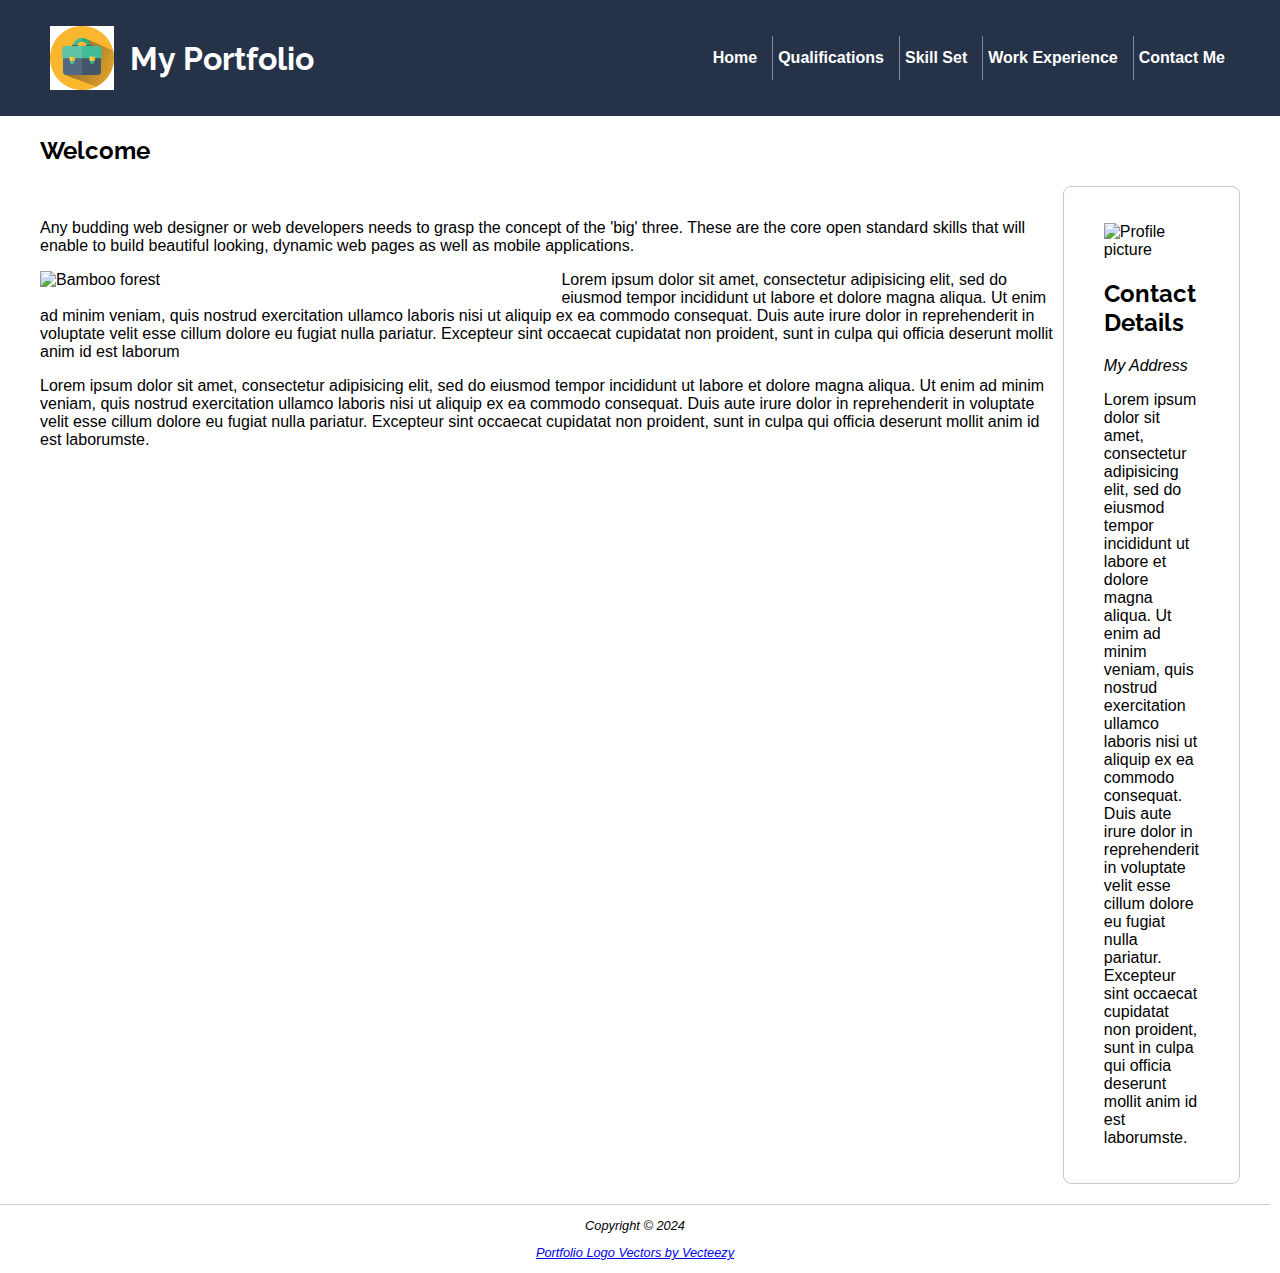
==== index.html @ 488e898a "accessibility fix 1" ====
<!DOCTYPE html>
<html dir="ltr" lang="en">

<head>
  <meta charset="utf-8" />
  <meta name="viewport" content="width=device-width, initial-scale=1" />
  <title>My Portfolio | Home</title>
  <link rel="stylesheet" href="styles/mobile.css" />
  <link rel="stylesheet" href="styles/desktop.css" media="only screen and (min-width : 720px)" />
</head>

<body>
  <header>
    <div class="container">
      <div id="logo">
        <a href="#"><img src="images/portfolio-icon.jpg" alt="" width="64" height="64"></a>
        <h1>My Portfolio</h1>
      </div>
      <nav>
        <ul>
          <li><a href="index.html">Home</a></li>
          <li><a href="qualifications.html">Qualifications</a></li>
          <li><a href="skill-set.html">Skill Set</a></li>
          <li><a href="work-experience.html">Work Experience</a></li>
          <li><a href="contact-me.html">Contact Me</a></li>
        </ul>
      </nav>
    </div>
  </header>

  <main>
    <div class="container">
      <section>
        <h2>Welcome</h2>
        <p>
          <img src="images/dishOne.jpg" alt="" />
        </p>
        <p>
          Any budding web designer or web developers needs to grasp the
          concept of the 'big' three. These are the core open standard skills
          that will enable to build beautiful looking, dynamic web pages as
          well as mobile applications.
        </p>
        <p>
          <img src="images/300x200.jpg" alt="Bamboo forest" class="left-float" />Lorem ipsum dolor
          sit amet, consectetur adipisicing elit, sed do eiusmod tempor
          incididunt ut labore et dolore magna aliqua. Ut enim ad minim
          veniam, quis nostrud exercitation ullamco laboris nisi ut aliquip ex
          ea commodo consequat. Duis aute irure dolor in reprehenderit in
          voluptate velit esse cillum dolore eu fugiat nulla pariatur.
          Excepteur sint occaecat cupidatat non proident, sunt in culpa qui
          officia deserunt mollit anim id est laborum
        </p>
        <p>
          Lorem ipsum dolor sit amet, consectetur adipisicing elit, sed do
          eiusmod tempor incididunt ut labore et dolore magna aliqua. Ut enim
          ad minim veniam, quis nostrud exercitation ullamco laboris nisi ut
          aliquip ex ea commodo consequat. Duis aute irure dolor in
          reprehenderit in voluptate velit esse cillum dolore eu fugiat nulla
          pariatur. Excepteur sint occaecat cupidatat non proident, sunt in
          culpa qui officia deserunt mollit anim id est laborumste.
        </p>
      </section>
      <div class="sidebar">
        <p><img src="images/square200px.png" alt="Profile picture" /></p>
        <h2>Contact Details</h2>
        <address>My Address</address>
        <p>
          Lorem ipsum dolor sit amet, consectetur adipisicing elit, sed do
          eiusmod tempor incididunt ut labore et dolore magna aliqua. Ut enim
          ad minim veniam, quis nostrud exercitation ullamco laboris nisi ut
          aliquip ex ea commodo consequat. Duis aute irure dolor in
          reprehenderit in voluptate velit esse cillum dolore eu fugiat nulla
          pariatur. Excepteur sint occaecat cupidatat non proident, sunt in
          culpa qui officia deserunt mollit anim id est laborumste.
        </p>
      </div>
    </div>
  </main>

  <footer>
    <div class="container">
      <p>Copyright &copy; 2024</p>
      <p>
        <a href="https://www.vecteezy.com/free-vector/portfolio-logo">Portfolio Logo Vectors by Vecteezy</a>
      </p>
    </div>
  </footer>
</body>

</html>
---- styles/mobile.css ----
body {
  font-family: helvetica, arial, sans-serif;
  font-size: 1em;
  margin: 0;
  padding: 0;
}

.container {
  width: 100%;
}

main,
footer {
  padding: 0 15px;
}

#logo {
  display: flex;
  align-items: center;
  gap: 1rem;
  color: #fff;
}
#logo > a {
  color: #fff;
  line-height: 1;
}
#logo img {
  display: block;
}

header {
  background-color: #263248;
}

header h1 {
  margin: 0;
}

nav ul {
  list-style: none;
  padding-left: 0;
  margin: 0;
  display: flex;
  flex-direction: column;
}

nav ul li {
  border-bottom: 1px solid #ccc;
  padding: 5px;
}

nav ul li a {
  display: inline-block;
  width: 100%;
  font-weight: bold;
  text-decoration: none;
  color: #fff;
  padding: 8px 0;
}

section img {
  width: 100%;
  height: auto;
}

.left-float {
  float: left;
  padding: 0 15px 15px 0;
  width: 50%;
}

input[type="text"],
input[type="email"],
input[type="tel"],
textarea {
  padding: 0.5rem;
}

footer {
  border-top: 1px solid #ccc;
  margin: 20px 10px 10px 0;
  font-size: 0.8em;
  text-align: center;
  font-style: italic;
}

select, button {
  padding: 0.5rem 1rem;
}

textarea#message {
  resize: vertical;
  max-height: 15rem;
}
---- styles/desktop.css ----
@import url(https://fonts.googleapis.com/css?family=Raleway);
h1,
h2 {
  font-family: "Raleway", sans-serif;
}
.container {
  margin: auto;
  max-width: 1200px;
  min-width: 600px;
}
header {
  /* border-radius: 8px; */
  
}
header > .container {
  display: flex;
  justify-content: space-between;
  align-items: center;
  padding-top: 1rem;
  padding-bottom: 1rem;
}
header h1 a {
  color: #fff;
  text-decoration: none;
}
header h1 a:hover {
  text-decoration: underline;
}
#logo {
  padding: 10px;
}
nav li a:hover {
  color: #7e8aa2;
}
nav ul {
  padding: 10px;
  flex-direction: row;
  gap:10px;
}
nav ul li {
  border: none;
  border-left: 1px solid #7e8aa2;
}
nav li:first-child {
  border-left: none;
}

main > .container {
  display: flex;
  gap:10px;
}
.section {
  /*flex: 1 1 auto;*/
  padding: 0 10px 10px 0;
}
.resize-img {
  width: 100%;
  height: 100%;
}
.sidebar {
  flex: 0 1 200px;
  padding: 20px 40px;
  border: 1px solid #ccc;
  border-radius: 8px;
  margin-top: 70px;
}
.left-float {
  float: left;
  padding: 0 15px 15px 0;
}
table {
  width: 100%;
  max-width: 600px;
  min-width: 300px;
}
th,
td {
  padding: 10px 4px;
  text-align: left;
}
th {
  text-transform: uppercase;
  border-bottom: 4px solid #000;
  background-color: #fff;
}
tr:nth-child(odd) {
  background-color: #ccc;
}
/* Form Styling Needs Adding */
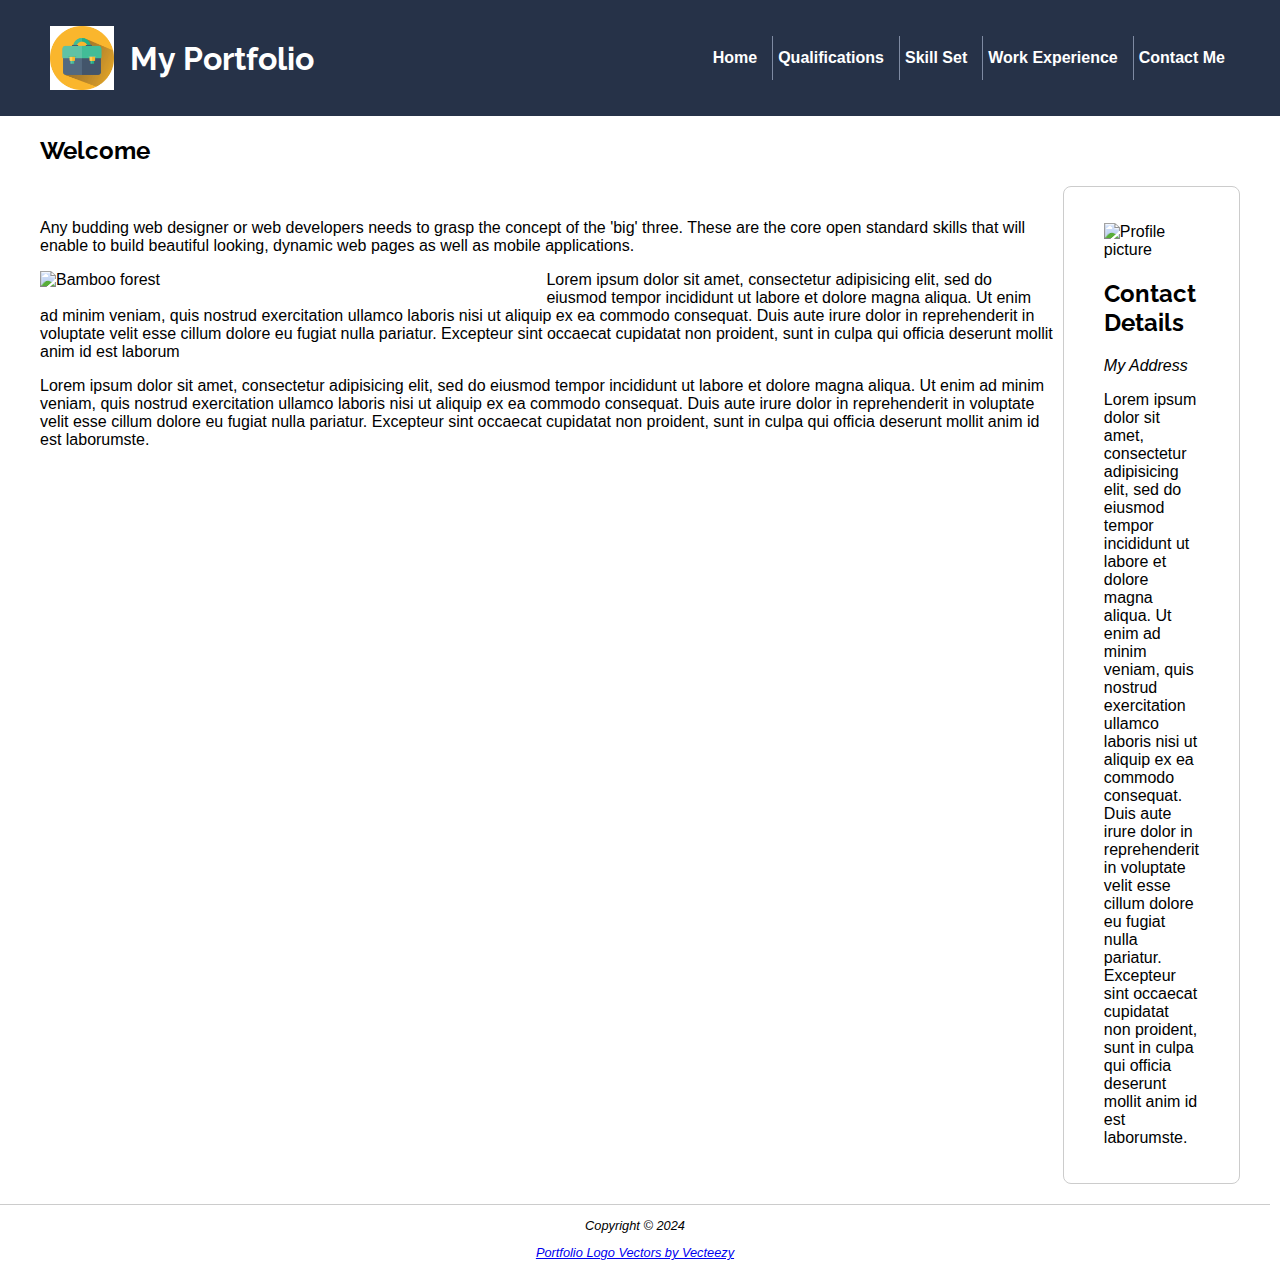
==== commit ac21439b: "accessibility fix 2" ====
--- a/index.html
+++ b/index.html
@@ -2,18 +2,18 @@
 <html dir="ltr" lang="en">
 
 <head>
-  <meta charset="utf-8" />
-  <meta name="viewport" content="width=device-width, initial-scale=1" />
+  <meta charset="UTF-8">
+  <meta name="viewport" content="width=device-width, initial-scale=1">
   <title>My Portfolio | Home</title>
-  <link rel="stylesheet" href="styles/mobile.css" />
-  <link rel="stylesheet" href="styles/desktop.css" media="only screen and (min-width : 720px)" />
+  <link rel="stylesheet" href="styles/mobile.css">
+  <link rel="stylesheet" href="styles/desktop.css" media="only screen and (min-width : 720px)">
 </head>
 
 <body>
   <header>
     <div class="container">
       <div id="logo">
-        <a href="#"><img src="images/portfolio-icon.jpg" alt="" width="64" height="64"></a>
+        <a href="#"><img src="images/portfolio-icon.jpg" alt="Logo" width="64" height="64"></a>
         <h1>My Portfolio</h1>
       </div>
       <nav>
@@ -33,7 +33,7 @@
       <section>
         <h2>Welcome</h2>
         <p>
-          <img src="images/dishOne.jpg" alt="" />
+          <img src="images/dishOne.jpg" alt="">
         </p>
         <p>
           Any budding web designer or web developers needs to grasp the
--- a/styles/mobile.css
+++ b/styles/mobile.css
@@ -1,3 +1,6 @@
+* {
+  box-sizing: border-box;
+}
 body {
   font-family: helvetica, arial, sans-serif;
   font-size: 1em;
@@ -76,6 +79,18 @@
   padding: 0.5rem;
 }
 
+select {
+  display: block;
+}
+input, textarea {
+  display: block;
+  width: 100%;
+}
+.form-group {
+  margin-top: 1rem;
+  margin-bottom: 1rem;
+}
+
 footer {
   border-top: 1px solid #ccc;
   margin: 20px 10px 10px 0;
